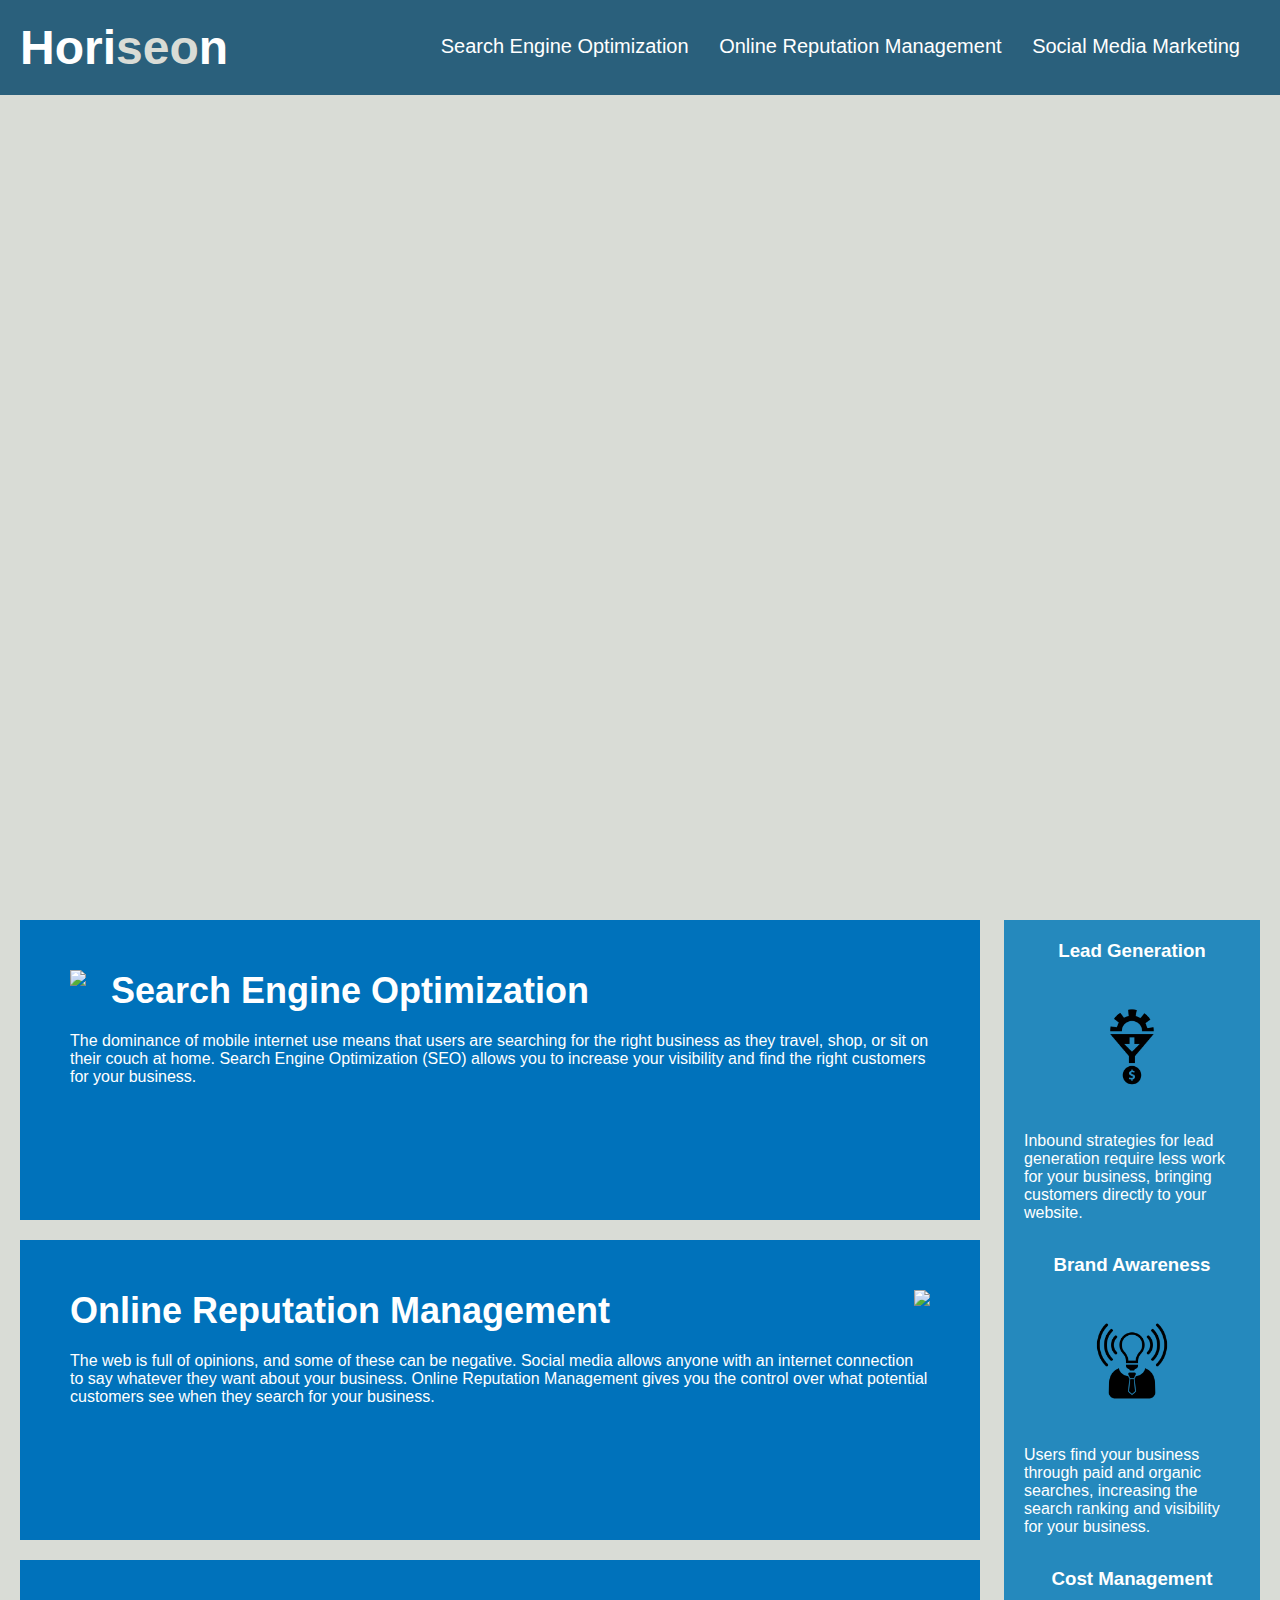
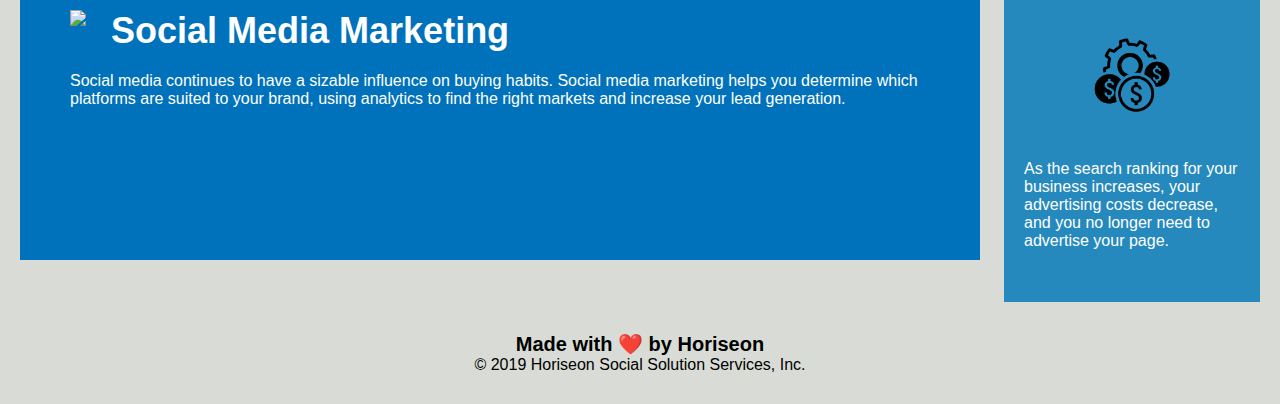
==== Assignment1/Develop/index.html @ 24316a61 "first upload of starter code" ====
<!DOCTYPE html>
<html lang="en-us">

<head>
    <meta charset="UTF-8" />
    <link rel="stylesheet" href="./assets/css/style.css">
    <title>website</title>
</head>

<body>
    <div class="header">
        <h1>Hori<span class="seo">seo</span>n</h1>
        <div>
            <ul>
                <li>
                    <a href="#search-engine-optimization">Search Engine Optimization</a>
                </li>
                <li>
                    <a href="#online-reputation-management">Online Reputation Management</a>
                </li>
                <li>
                    <a href="#social-media-marketing">Social Media Marketing</a>
                </li>
            </ul>
        </div>
    </div>
    <div class="hero"></div>
    <div class="content">
        <div class="search-engine-optimization">
            <img src="./assets/images/search-engine-optimization.jpg" class="float-left" />
            <h2>Search Engine Optimization</h2>
            <p>
                The dominance of mobile internet use means that users are searching for the right business as they travel, shop, or sit on their couch at home. Search Engine Optimization (SEO) allows you to increase your visibility and find the right customers for your business.
            </p>
        </div>
        <div id="online-reputation-management" class="online-reputation-management">
            <img src="./assets/images/online-reputation-management.jpg" class="float-right" />
            <h2>Online Reputation Management</h2>
            <p>
                The web is full of opinions, and some of these can be negative. Social media allows anyone with an internet connection to say whatever they want about your business. Online Reputation Management gives you the control over what potential customers see when they search for your business.
            </p>
        </div>
        <div id="social-media-marketing" class="social-media-marketing">
            <img src="./assets/images/social-media-marketing.jpg" class="float-left" />
            <h2>Social Media Marketing</h2>
            <p>
                Social media continues to have a sizable influence on buying habits. Social media marketing helps you determine which platforms are suited to your brand, using analytics to find the right markets and increase your lead generation.
            </p>
        </div>
    </div>
    <div class="benefits">
        <div class="benefit-lead">
            <h3>Lead Generation</h3>
            <img src="./assets/images/lead-generation.png" />
            <p>
                Inbound strategies for lead generation require less work for your business, bringing customers directly to your website.
            </p>
        </div>
        <div class="benefit-brand">
            <h3>Brand Awareness</h3>
            <img src="./assets/images/brand-awareness.png" />
            <p>
                Users find your business through paid and organic searches, increasing the search ranking and visibility for your business.
            </p>
        </div>
        <div class="benefit-cost">
            <h3>Cost Management</h3>
            <img src="./assets/images/cost-management.png"></img>
            <p>
                As the search ranking for your business increases, your advertising costs decrease, and you no longer need to advertise your page.
            </p>
        </div>
    </div>
    <div class="footer">
        <h2>Made with ❤️️ by Horiseon</h2>
        <p>
            &copy; 2019 Horiseon Social Solution Services, Inc.
        </p>
    </div>
</body>

</html>
---- Assignment1/Develop/assets/css/style.css ----
* {
    box-sizing: border-box;
    padding: 0;
    margin: 0;
}

body {
    background-color: #d9dcd6;
}

.header {
    padding: 20px;
    font-family: 'Trebuchet MS', 'Lucida Sans Unicode', 'Lucida Grande', 'Lucida Sans', Arial, sans-serif;
    background-color: #2a607c;
    color: #ffffff;
}

.header h1 {
    display: inline-block;
    font-size: 48px;
}

.header h1 .seo {
    color: #d9dcd6;
}

.header div {
    padding-top: 15px;
    margin-right: 20px;
    float: right;
    font-family: 'Gill Sans', 'Gill Sans MT', Calibri, 'Trebuchet MS', sans-serif;
    font-size: 20px;
}

.header div ul {
    list-style-type: none;
}

.header div ul li {
    display: inline-block;
    margin-left: 25px;
}

a {
    color: #ffffff;
    text-decoration: none;
}

p {
    font-size: 16px;
}

.hero {
    height: 800px;
    width: 100%;
    margin-bottom: 25px;
    background-image: url("../images/digital-marketing-meeting.jpg");
    background-size: cover;
    background-position: center;
}

.float-left {
    float: left;
    margin-right: 25px;
}

.float-right {
    float: right;
    margin-left: 25px;
}

.content {
    width: 75%;
    display: inline-block;
    margin-left: 20px;
}

.benefits {
    margin-right: 20px;
    padding: 20px;
    clear: both;
    float: right;
    width: 20%;
    height: 100%;
    font-family: 'Gill Sans', 'Gill Sans MT', Calibri, 'Trebuchet MS', sans-serif;
    background-color: #2589bd;
}

.benefit-lead {
    margin-bottom: 32px;
    color: #ffffff;
}

.benefit-brand {
    margin-bottom: 32px;
    color: #ffffff;
}

.benefit-cost {
    margin-bottom: 32px;
    color: #ffffff;
}

.benefit-lead h3 {
    margin-bottom: 10px;
    text-align: center;
}

.benefit-brand h3 {
    margin-bottom: 10px;
    text-align: center;
}

.benefit-cost h3 {
    margin-bottom: 10px;
    text-align: center;
}

.benefit-lead img {
    display: block;
    margin: 10px auto;
    max-width: 150px;
}

.benefit-brand img {
    display: block;
    margin: 10px auto;
    max-width: 150px;
}

.benefit-cost img {
    display: block;
    margin: 10px auto;
    max-width: 150px;
}

.search-engine-optimization {
    margin-bottom: 20px;
    padding: 50px;
    height: 300px;
    font-family: 'Gill Sans', 'Gill Sans MT', Calibri, 'Trebuchet MS', sans-serif;
    background-color: #0072bb;
    color: #ffffff;
}

.online-reputation-management {
    margin-bottom: 20px;
    padding: 50px;
    height: 300px;
    font-family: 'Gill Sans', 'Gill Sans MT', Calibri, 'Trebuchet MS', sans-serif;
    background-color: #0072bb;
    color: #ffffff;
}

.social-media-marketing {
    margin-bottom: 20px;
    padding: 50px;
    height: 300px;
    font-family: 'Gill Sans', 'Gill Sans MT', Calibri, 'Trebuchet MS', sans-serif;
    background-color: #0072bb;
    color: #ffffff;
}

.search-engine-optimization img {
    max-height: 200px;
}

.online-reputation-management img {
    max-height: 200px;
}

.social-media-marketing img {
    max-height: 200px;
}

.search-engine-optimization h2 {
    margin-bottom: 20px;
    font-size: 36px;
}

.online-reputation-management h2 {
    margin-bottom: 20px;
    font-size: 36px;
}

.social-media-marketing h2 {
    margin-bottom: 20px;
    font-size: 36px;
}

.footer {
    padding: 30px;
    clear: both;
    font-family: 'Trebuchet MS', 'Lucida Sans Unicode', 'Lucida Grande', 'Lucida Sans', Arial, sans-serif;
    text-align: center;
}

.footer h2 {
    font-size: 20px;
}
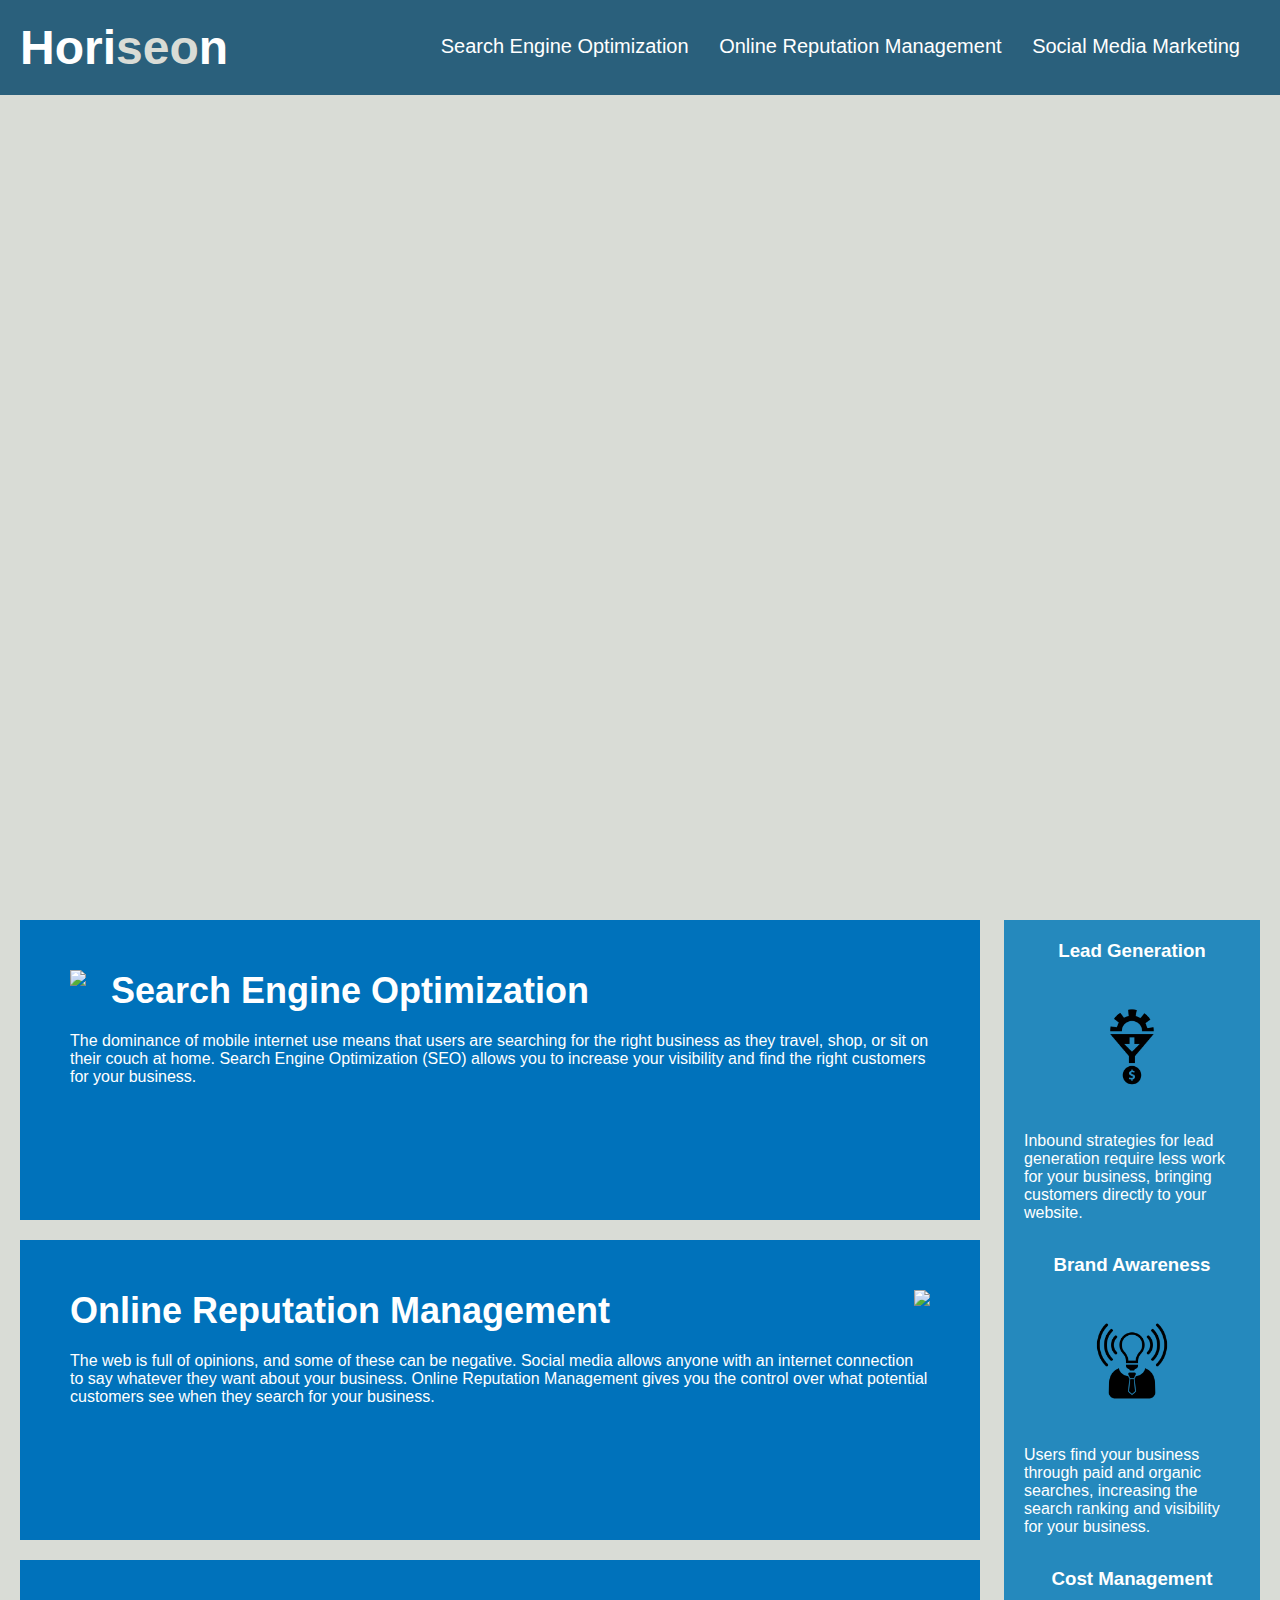
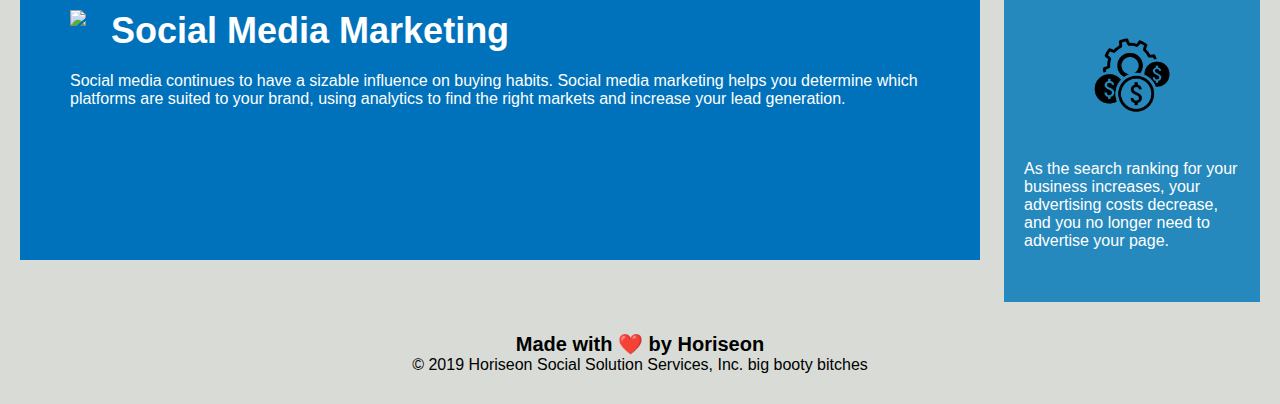
==== commit cdbb84c0: "test test on home pc" ====
--- a/Assignment1/Develop/index.html
+++ b/Assignment1/Develop/index.html
@@ -75,6 +75,7 @@
         <h2>Made with ❤️️ by Horiseon</h2>
         <p>
             &copy; 2019 Horiseon Social Solution Services, Inc.
+            big booty bitches
         </p>
     </div>
 </body>
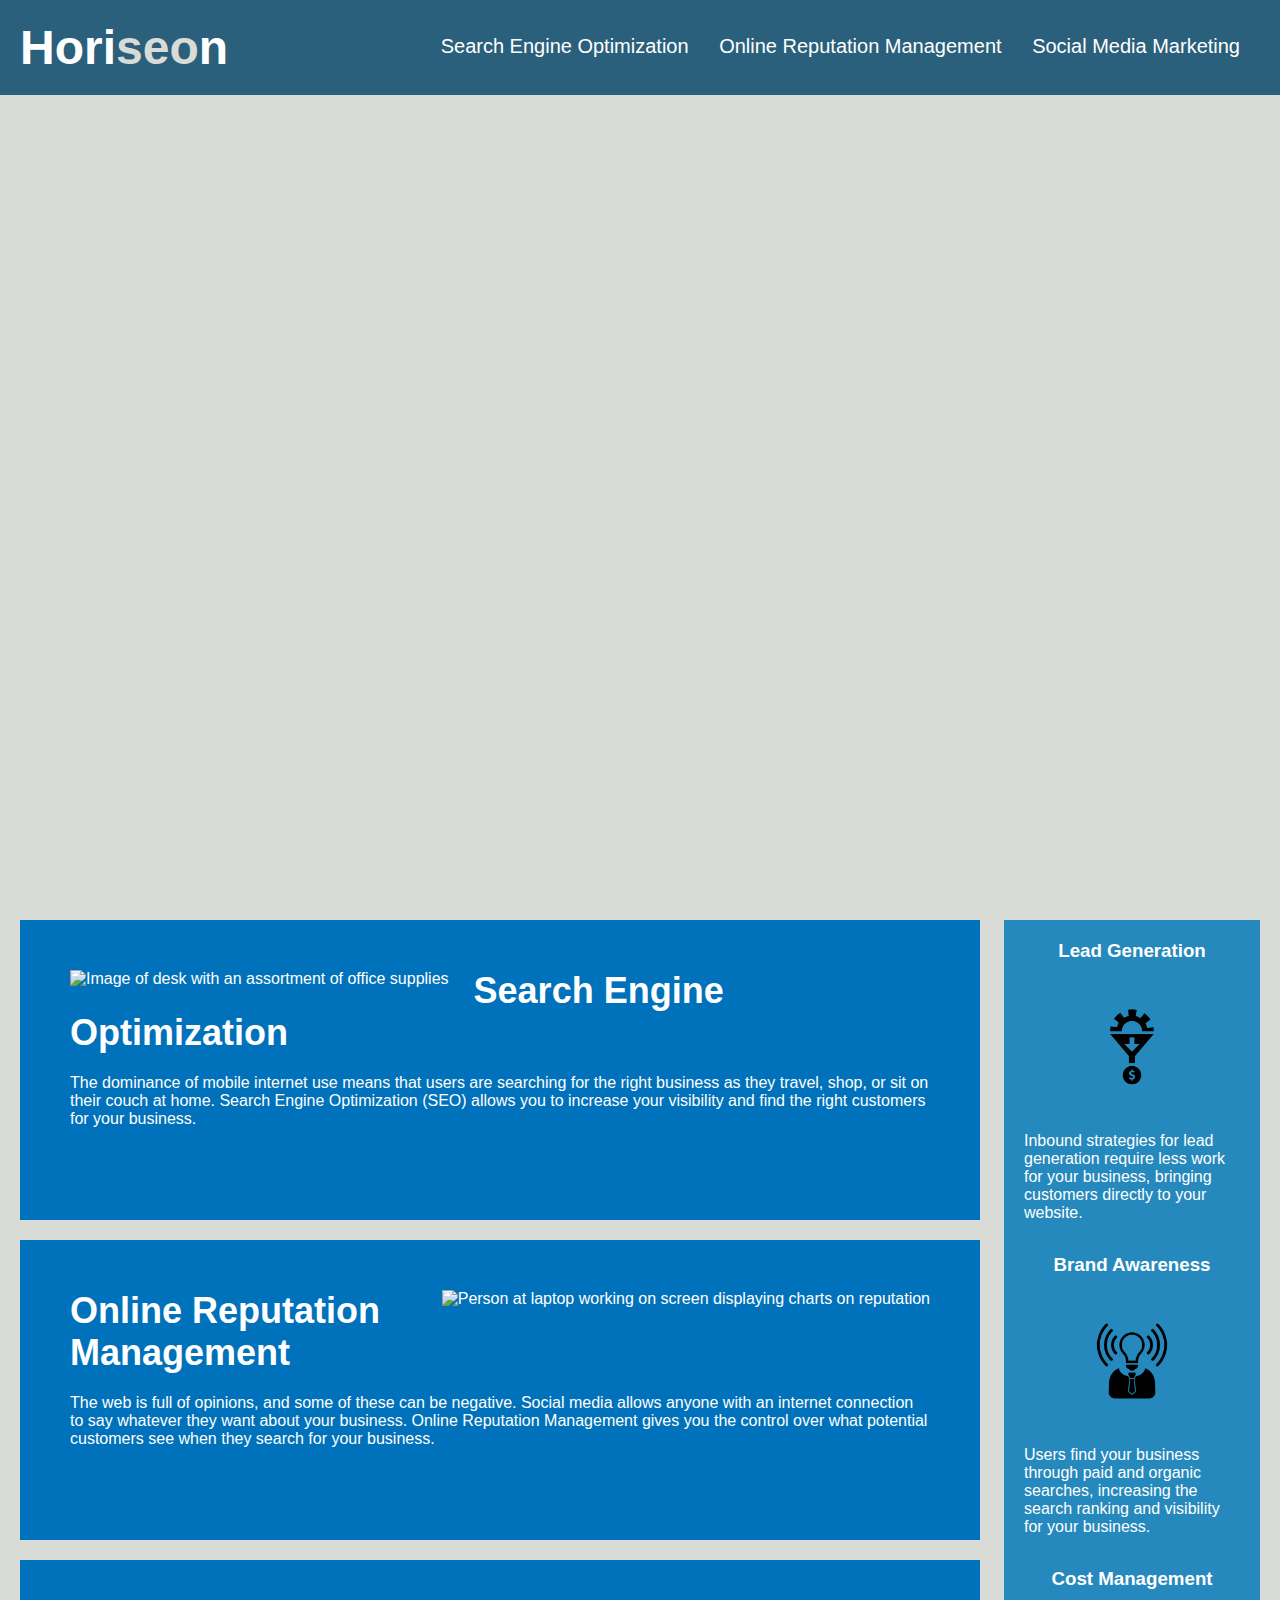
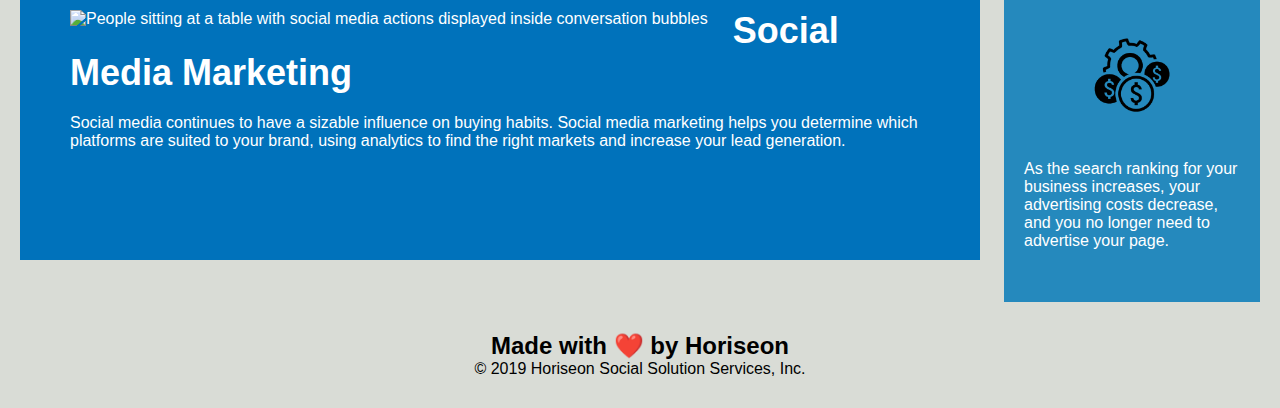
==== commit e78f4522: "html semantic changes 1 and comments added" ====
--- a/Assignment1/Develop/index.html
+++ b/Assignment1/Develop/index.html
@@ -4,13 +4,14 @@
 <head>
     <meta charset="UTF-8" />
     <link rel="stylesheet" href="./assets/css/style.css">
-    <title>website</title>
+<!--Add a working title appropriate for the site-->
+    <title>Horiseon - A Better Brand</title>
 </head>
 
 <body>
-    <div class="header">
+    <header class="header">
         <h1>Hori<span class="seo">seo</span>n</h1>
-        <div>
+        <nav>
             <ul>
                 <li>
                     <a href="#search-engine-optimization">Search Engine Optimization</a>
@@ -22,33 +23,35 @@
                     <a href="#social-media-marketing">Social Media Marketing</a>
                 </li>
             </ul>
-        </div>
-    </div>
-    <div class="hero"></div>
+        </nav>
+    </header>
+    <article class="hero"></article>
     <div class="content">
+        <!-- Alt names given to article images -->
         <div class="search-engine-optimization">
-            <img src="./assets/images/search-engine-optimization.jpg" class="float-left" />
+            <img src="./assets/images/search-engine-optimization.jpg" alt= "Image of desk with an assortment of office supplies" class="float-left" />
             <h2>Search Engine Optimization</h2>
             <p>
                 The dominance of mobile internet use means that users are searching for the right business as they travel, shop, or sit on their couch at home. Search Engine Optimization (SEO) allows you to increase your visibility and find the right customers for your business.
             </p>
         </div>
         <div id="online-reputation-management" class="online-reputation-management">
-            <img src="./assets/images/online-reputation-management.jpg" class="float-right" />
+            <img src="./assets/images/online-reputation-management.jpg" alt = "Person at laptop working on screen displaying charts on reputation" class="float-right" />
             <h2>Online Reputation Management</h2>
             <p>
                 The web is full of opinions, and some of these can be negative. Social media allows anyone with an internet connection to say whatever they want about your business. Online Reputation Management gives you the control over what potential customers see when they search for your business.
             </p>
         </div>
         <div id="social-media-marketing" class="social-media-marketing">
-            <img src="./assets/images/social-media-marketing.jpg" class="float-left" />
+            <img src="./assets/images/social-media-marketing.jpg" alt= "People sitting at a table with social media actions displayed inside conversation bubbles" class= "float-left" />
             <h2>Social Media Marketing</h2>
             <p>
                 Social media continues to have a sizable influence on buying habits. Social media marketing helps you determine which platforms are suited to your brand, using analytics to find the right markets and increase your lead generation.
             </p>
         </div>
     </div>
-    <div class="benefits">
+    <!-- Aside is better use to assign this section than Div-->
+    <aside class="benefits">
         <div class="benefit-lead">
             <h3>Lead Generation</h3>
             <img src="./assets/images/lead-generation.png" />
@@ -70,14 +73,14 @@
                 As the search ranking for your business increases, your advertising costs decrease, and you no longer need to advertise your page.
             </p>
         </div>
-    </div>
-    <div class="footer">
+    </aside>
+    <!--Footer Section is better use than div-->
+    <footer>
         <h2>Made with ❤️️ by Horiseon</h2>
         <p>
             &copy; 2019 Horiseon Social Solution Services, Inc.
-            big booty bitches
         </p>
-    </div>
+    </footer>
 </body>
 
 </html>
--- a/Assignment1/Develop/assets/css/style.css
+++ b/Assignment1/Develop/assets/css/style.css
@@ -8,7 +8,7 @@
     background-color: #d9dcd6;
 }
 
-.header {
+header {
     padding: 20px;
     font-family: 'Trebuchet MS', 'Lucida Sans Unicode', 'Lucida Grande', 'Lucida Sans', Arial, sans-serif;
     background-color: #2a607c;
@@ -23,20 +23,20 @@
 .header h1 .seo {
     color: #d9dcd6;
 }
-
-.header div {
+/*  Fix "Calibri" */
+.header nav {
     padding-top: 15px;
     margin-right: 20px;
     float: right;
-    font-family: 'Gill Sans', 'Gill Sans MT', Calibri, 'Trebuchet MS', sans-serif;
+    font-family: 'Gill Sans', 'Gill Sans MT', 'Calibri', 'Trebuchet MS', sans-serif;
     font-size: 20px;
 }
 
-.header div ul {
+.header nav ul {
     list-style-type: none;
 }
 
-.header div ul li {
+.header nav ul li {
     display: inline-block;
     margin-left: 25px;
 }
@@ -188,7 +188,7 @@
     font-size: 36px;
 }
 
-.footer {
+footer {
     padding: 30px;
     clear: both;
     font-family: 'Trebuchet MS', 'Lucida Sans Unicode', 'Lucida Grande', 'Lucida Sans', Arial, sans-serif;
